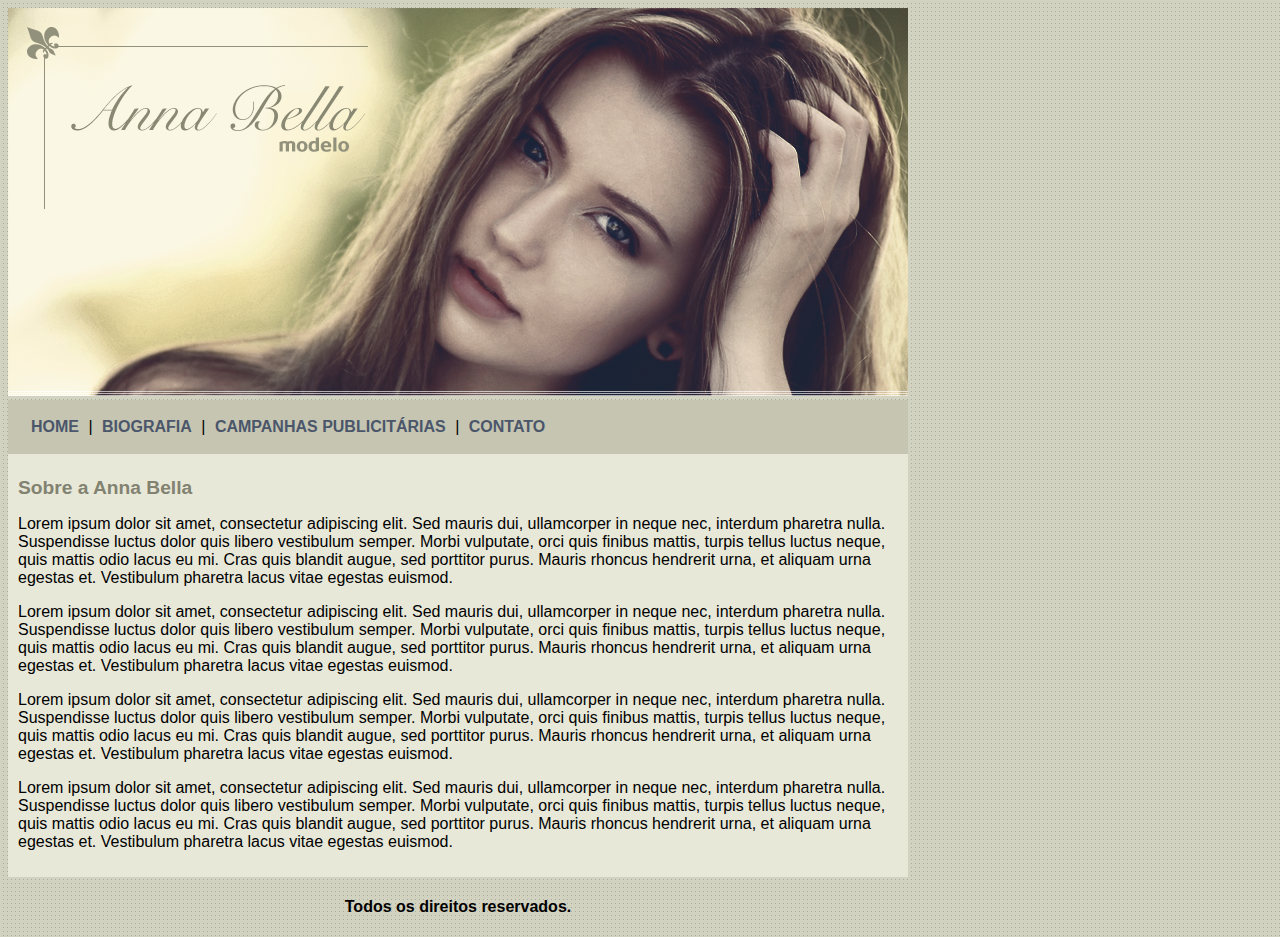
==== index.html @ 1ca239b4 "initial commit" ====
<!DOCTYPE html>

<html>

    <head>
        <meta charset="UTF-8">
        <meta http-equiv="X-UA-Compatible" content="IE=edge">
        <meta name="viewport" content="width=device-width, initial-scale=1.0">
        <title>Anna Bella Oficial</title>

        <link rel="stylesheet" type="text/css" href="estilo.css">
    </head>

    <body>

        <div id="principal">

            <!-- Imagem de capa -->
            <img src="images/capa.png" alt="">

            <div id="menu">
                
                <a href="index.html">HOME</a> | 
                <a href="biografia.html">BIOGRAFIA</a> | 
                <a href="campanhas-publicitarias.html">CAMPANHAS PUBLICITÁRIAS</a> | 
                <a href="contato.html">CONTATO</a> 

            </div>

            <div id="conteudo">

                <h1>Sobre a Anna Bella</h1><!-- Inicio do conteúdo -->
                <p>
                    Lorem ipsum dolor sit amet, consectetur adipiscing elit.
                    Sed mauris dui, ullamcorper in neque nec, interdum
                    pharetra nulla. Suspendisse luctus dolor quis libero 
                    vestibulum semper. Morbi vulputate, orci quis finibus 
                    mattis, turpis tellus luctus neque, quis mattis odio 
                    lacus eu mi. Cras quis blandit augue, sed porttitor purus.
                    Mauris rhoncus hendrerit urna, et aliquam urna egestas et.
                    Vestibulum pharetra lacus vitae egestas euismod.
                </p>
                <p>
                    Lorem ipsum dolor sit amet, consectetur adipiscing elit.
                    Sed mauris dui, ullamcorper in neque nec, interdum
                    pharetra nulla. Suspendisse luctus dolor quis libero 
                    vestibulum semper. Morbi vulputate, orci quis finibus 
                    mattis, turpis tellus luctus neque, quis mattis odio 
                    lacus eu mi. Cras quis blandit augue, sed porttitor purus.
                    Mauris rhoncus hendrerit urna, et aliquam urna egestas et.
                    Vestibulum pharetra lacus vitae egestas euismod.
                </p>
                <p>
                    Lorem ipsum dolor sit amet, consectetur adipiscing elit.
                    Sed mauris dui, ullamcorper in neque nec, interdum
                    pharetra nulla. Suspendisse luctus dolor quis libero 
                    vestibulum semper. Morbi vulputate, orci quis finibus 
                    mattis, turpis tellus luctus neque, quis mattis odio 
                    lacus eu mi. Cras quis blandit augue, sed porttitor purus.
                    Mauris rhoncus hendrerit urna, et aliquam urna egestas et.
                    Vestibulum pharetra lacus vitae egestas euismod.
                </p>
                <p>
                    Lorem ipsum dolor sit amet, consectetur adipiscing elit.
                    Sed mauris dui, ullamcorper in neque nec, interdum
                    pharetra nulla. Suspendisse luctus dolor quis libero 
                    vestibulum semper. Morbi vulputate, orci quis finibus 
                    mattis, turpis tellus luctus neque, quis mattis odio 
                    lacus eu mi. Cras quis blandit augue, sed porttitor purus.
                    Mauris rhoncus hendrerit urna, et aliquam urna egestas et.
                    Vestibulum pharetra lacus vitae egestas euismod.
                </p>
            </div> <!-- Fim do conteúdo -->

            <div id="rodape">
                <h4>Todos os direitos reservados.</h4>
            </div>
            
        </div>
            
        
    </body>
</html>
---- estilo.css ----
body {
    background: #d2d2c1 url("images/fundo.png");
    font: 16px Arial, Helvetica, sans-serif;
}

/* Definindo tamanho de todos os elementos dentro da div principal*/
#principal {
    width: 900px;
}

/* Imagem de fundo e espaçamento iterno da div */
#menu {
    background: #c5c5b2;
    padding: 18px;
}

#conteudo {
    background: #e8e8d9;
    padding: 10px;
}

#rodape {
    text-align: center;
}

.img-campanha {
    border: 10px solid #c3c3ae;
}

/* Formatando links (menu): cor, estilo */
a {
    color: #4B566a;
    text-decoration: none;
    font-weight: bold;
    padding: 5px;
}

h1 {
    color: #828271;
    font-size: 1.2em;
}
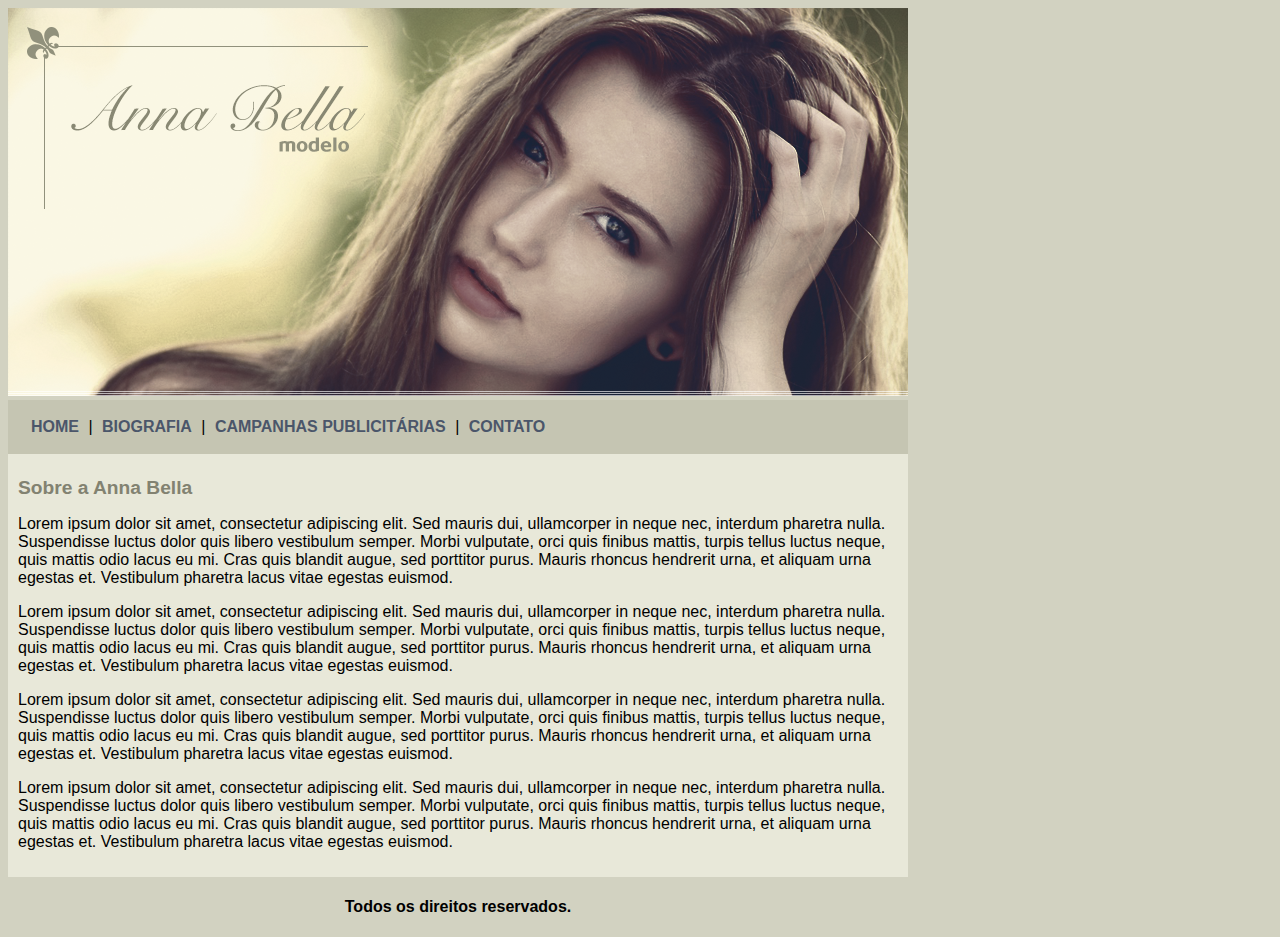
==== commit 328943b9: "estilo.css and README update" ====
--- a/index.html
+++ b/index.html
@@ -8,7 +8,7 @@
         <meta name="viewport" content="width=device-width, initial-scale=1.0">
         <title>Anna Bella Oficial</title>
 
-        <link rel="stylesheet" type="text/css" href="estilo.css">
+        <link rel="stylesheet" type="text/css" href="css/estilo.css">
     </head>
 
     <body>
--- a/css/estilo.css
+++ b/css/estilo.css
@@ -0,0 +1,41 @@
+body {
+    background: #d2d2c1 url("images/fundo.png");
+    font: 16px Arial, Helvetica, sans-serif;
+}
+
+/* Definindo tamanho de todos os elementos dentro da div principal*/
+#principal {
+    width: 900px;
+}
+
+/* Imagem de fundo e espaçamento iterno da div */
+#menu {
+    background: #c5c5b2;
+    padding: 18px;
+}
+
+#conteudo {
+    background: #e8e8d9;
+    padding: 10px;
+}
+
+#rodape {
+    text-align: center;
+}
+
+.img-campanha {
+    border: 10px solid #c3c3ae;
+}
+
+/* Formatando links (menu): cor, estilo */
+a {
+    color: #4B566a;
+    text-decoration: none;
+    font-weight: bold;
+    padding: 5px;
+}
+
+h1 {
+    color: #828271;
+    font-size: 1.2em;
+}
